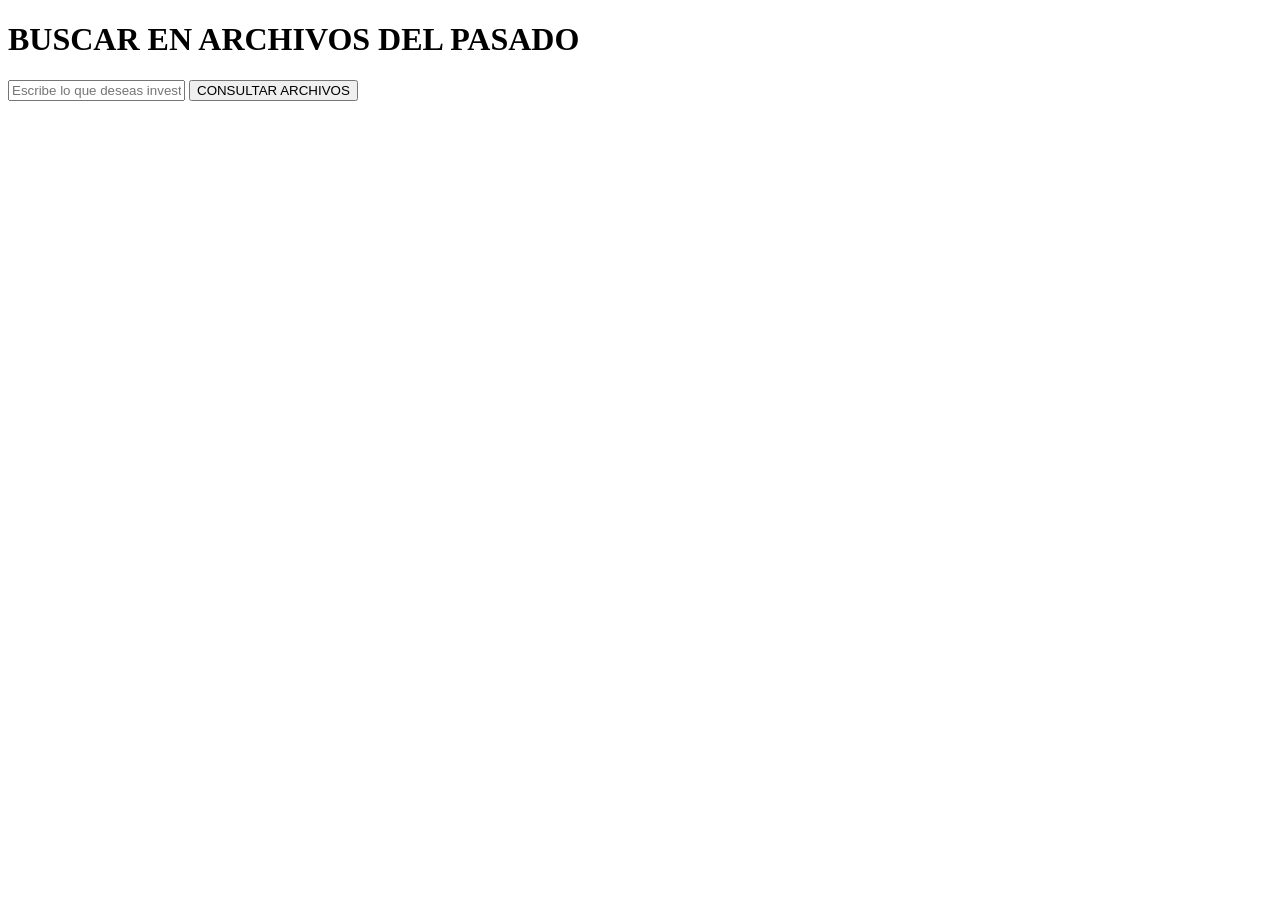
==== index.html @ 4934f281 "Create index.html" ====
<!DOCTYPE html>
<html lang="es">
<head>
<meta charset="UTF-8">
<meta name="viewport" content="width=device-width, initial-scale=1.0">
<title>Buscar en Archivos del Pasado</title>

<link rel="stylesheet" href="style.css">

</head>

<body>

<div class="contenedor">

    <h1>BUSCAR EN ARCHIVOS DEL PASADO</h1>

    <form id="buscador">

        <input
            type="text"
            id="texto"
            placeholder="Escribe lo que deseas investigar..."
            autocomplete="off">

        <button type="submit">
            CONSULTAR ARCHIVOS
        </button>

    </form>

</div>

<script src="script.js"></script>

</body>
</html>
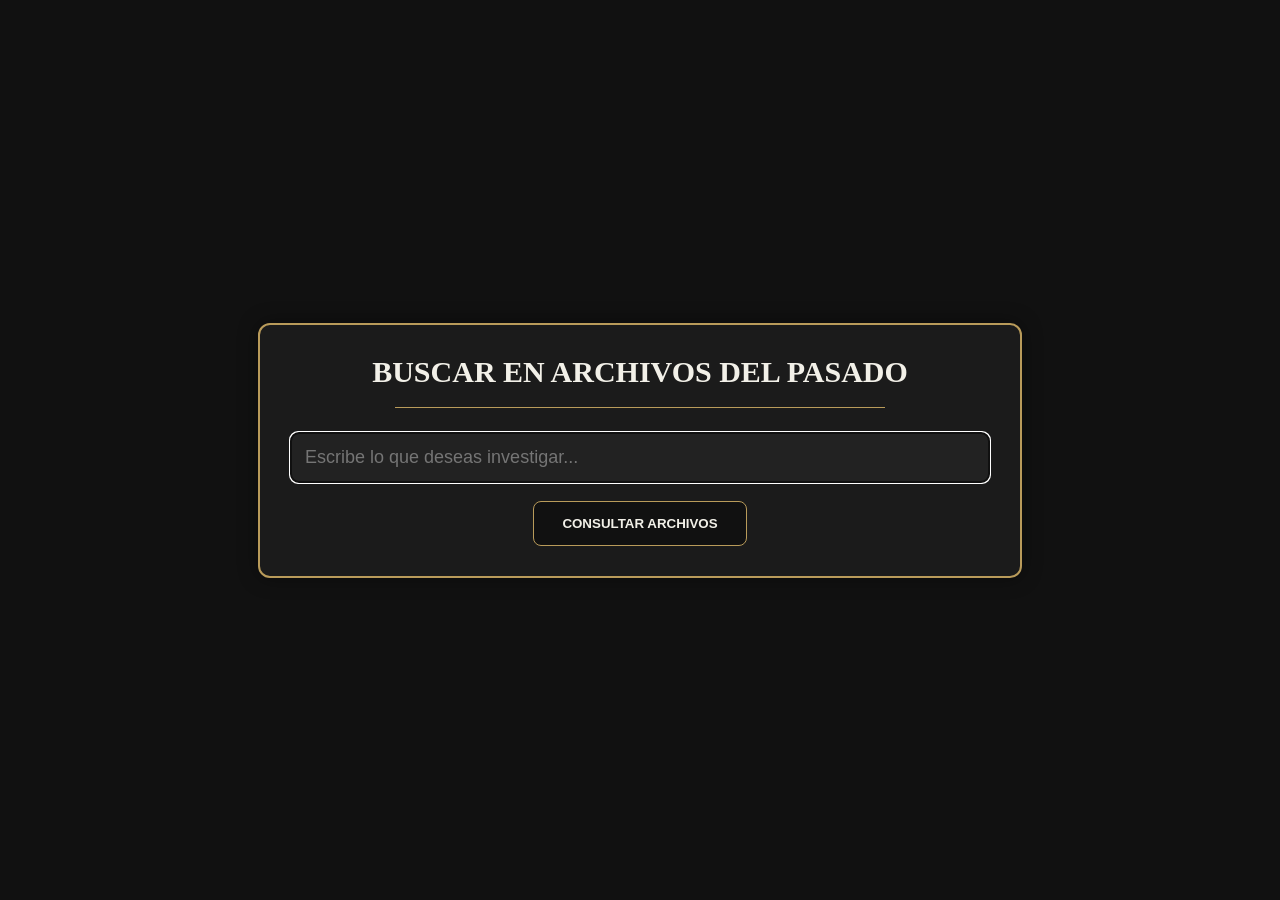
==== commit 0f9defe7: "Add files via upload" ====
--- a/index.html
+++ b/index.html
@@ -1,37 +1,9 @@
-<!DOCTYPE html>
-<html lang="es">
-<head>
-<meta charset="UTF-8">
-<meta name="viewport" content="width=device-width, initial-scale=1.0">
-<title>Buscar en Archivos del Pasado</title>
-
-<link rel="stylesheet" href="style.css">
-
-</head>
-
-<body>
-
-<div class="contenedor">
-
-    <h1>BUSCAR EN ARCHIVOS DEL PASADO</h1>
-
-    <form id="buscador">
-
-        <input
-            type="text"
-            id="texto"
-            placeholder="Escribe lo que deseas investigar..."
-            autocomplete="off">
-
-        <button type="submit">
-            CONSULTAR ARCHIVOS
-        </button>
-
-    </form>
-
-</div>
-
-<script src="script.js"></script>
-
-</body>
-</html>
+<!doctype html><html lang="es"><head>
+<meta charset="utf-8"><meta name="viewport" content="width=device-width,initial-scale=1">
+<title>Buscador</title><link rel="stylesheet" href="style.css"></head>
+<body><div class="box">
+<h1>BUSCAR EN ARCHIVOS DEL PASADO</h1><div class="linea"></div>
+<form id="f">
+<input id="q" type="text" placeholder="Escribe lo que deseas investigar..." autofocus>
+<button>CONSULTAR ARCHIVOS</button>
+</form></div><script src="script.js"></script></body></html>
--- a/style.css
+++ b/style.css
@@ -0,0 +1,6 @@
+body{margin:0;background:#111;color:#f2f0e8;font-family:Georgia,serif;display:flex;justify-content:center;align-items:center;min-height:100vh}
+.box{border:2px solid #b99b5a;border-radius:12px;padding:30px;max-width:700px;width:92%;text-align:center;background:#1b1b1b;box-shadow:0 0 20px rgba(0,0,0,.4)}
+h1{font-size:30px;margin:0}.linea{height:1px;background:#b99b5a;margin:18px auto 24px;width:70%}
+input{width:100%;padding:14px;border:1px solid #b99b5a;border-radius:8px;background:#222;color:#fff;font-size:18px;box-sizing:border-box}
+button{margin-top:18px;padding:14px 28px;background:#111;color:#f2f0e8;border:1px solid #b99b5a;border-radius:8px;font-weight:bold;cursor:pointer}
+button:hover{background:#2a2a2a}
